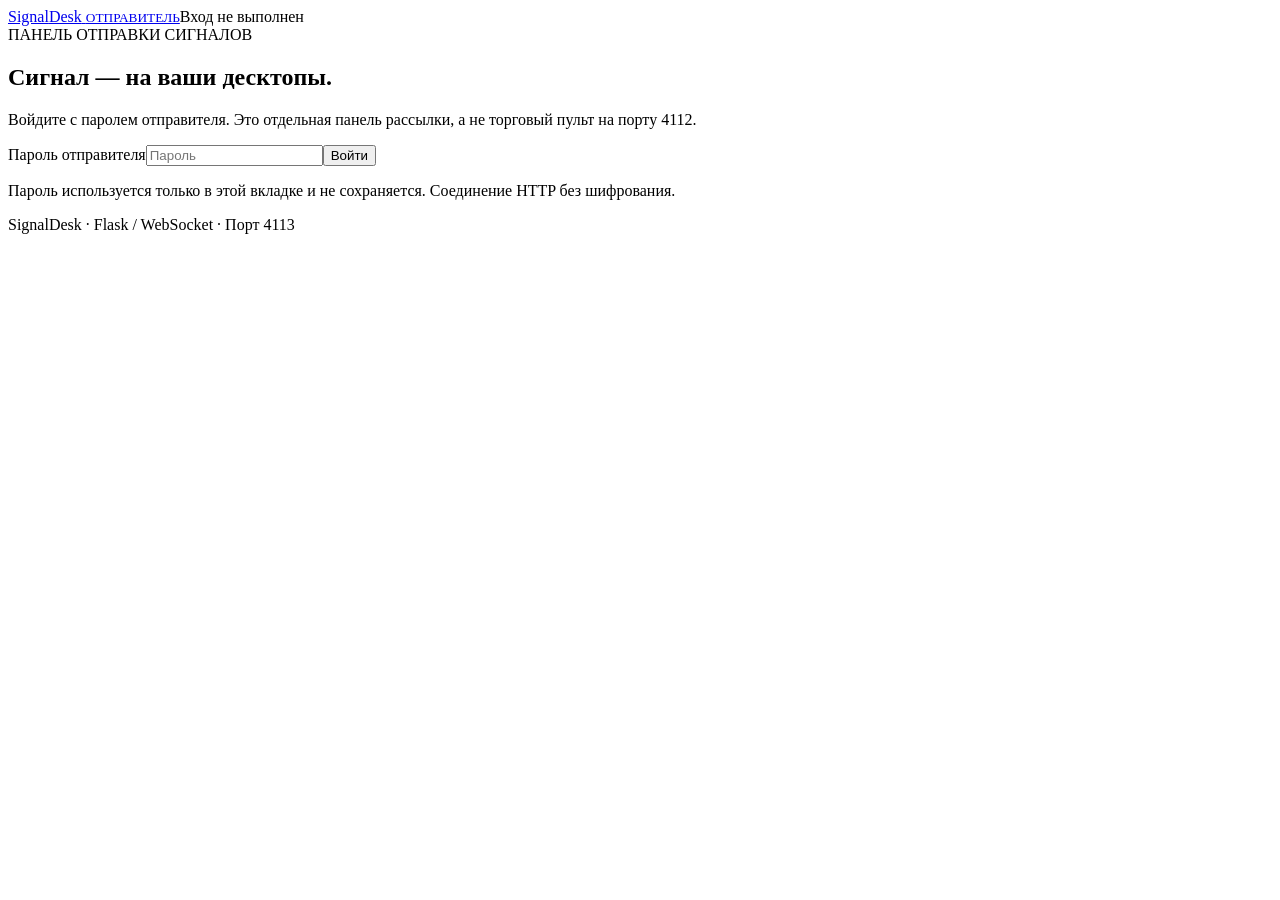
==== relay/static/index.html @ 4d1957aa "Prepare standalone relay with device binding and VPS deployment" ====
<!doctype html>
<html lang="ru"><head><meta charset="utf-8"><meta name="viewport" content="width=device-width, initial-scale=1"><title>SignalDesk · Отправитель</title><link rel="stylesheet" href="/static/style.css"><script defer src="/static/activity.js"></script><script defer src="/static/app.js"></script></head>
<body><header><a href="/">Signal<span>Desk</span> <small>ОТПРАВИТЕЛЬ</small></a><span id="status">Вход не выполнен</span><button id="notifications-button" type="button" aria-label="Уведомления" title="Уведомления безопасности" hidden>🔔 <span id="notifications-count">0</span></button><button id="publisher-settings" hidden>Сменить пароль</button><button id="logout" hidden>Выйти</button></header>
<main><section id="login" class="card login"><div class="eyebrow">ПАНЕЛЬ ОТПРАВКИ СИГНАЛОВ</div><h1>Сигнал — на ваши десктопы.</h1><p>Войдите с паролем отправителя. Это отдельная панель рассылки, а не торговый пульт на порту 4112.</p><form id="login-form"><label for="token">Пароль отправителя</label><input id="token" type="password" required autocomplete="off" placeholder="Пароль"><button class="primary" type="submit">Войти</button></form><p class="muted">Пароль используется только в этой вкладке и не сохраняется. Соединение HTTP без шифрования.</p></section>
<section id="workspace" hidden><aside class="sidebar" aria-label="Клиенты"><section class="client-section"><div class="sidebar-title"><h2>Подключённые</h2><span id="online-count" class="count">0</span></div><input id="online-search" class="client-search" type="search" aria-label="Поиск среди подключённых по всем полям" placeholder="Поиск по всем полям"><div id="online-clients" class="client-list"><p class="muted">Нет подключённых клиентов.</p></div></section><section class="client-section"><div class="sidebar-title"><h2>Все клиенты</h2><span id="client-count" class="count">0</span></div><input id="all-search" class="client-search" type="search" aria-label="Поиск среди всех клиентов по всем полям" placeholder="Поиск по всем полям"><label class="revoked-filter"><input id="show-revoked" type="checkbox">Отображать отозванные</label><button id="new-client" class="primary">+ Новый клиент</button><div id="all-clients" class="client-list"></div></section></aside><div class="sender-main"><div class="intro"><div><div class="eyebrow">НОВЫЙ СИГНАЛ</div><h1>Подготовить и отправить.</h1><p>Десктопы автоматически откроют ордера после получения сигнала.</p></div><button id="new">Новый сигнал</button></div><div class="columns"><section class="card"><h2>Параметры сделки</h2><form id="signal-form"><fieldset id="fields"><label for="id">ID сигнала</label><input id="id" readonly><div class="two"><div><label for="side">Направление</label><select id="side"><option value="SELL">SELL · Продажа</option><option value="BUY">BUY · Покупка</option></select></div><div><label for="symbol">Инструмент</label><select id="symbol"><option value="XAUUSD">Золото · XAUUSD</option><option value="XAGUSD">Серебро · XAGUSD</option></select></div></div><div class="two"><div><label for="entry">Цена входа / начало диапазона</label><input id="entry" inputmode="decimal" placeholder="4185" required></div><div><label for="end">Конец диапазона <small>необязательно</small></label><input id="end" inputmode="decimal" placeholder="4186"></div></div><label for="targets">Тейк-профиты</label><textarea id="targets" rows="4" placeholder="4179.58&#10;4168.65&#10;4156.53" required></textarea><p class="muted">Одна цена в строке, от ближайшего тейка к дальнему. Можно один тейк.</p><label for="stop">Стоп-лосс</label><input id="stop" inputmode="decimal" placeholder="4193.74" required></fieldset><button id="check" type="submit">Проверить сигнал</button></form></section>
<section class="card"><div class="preview-heading"><h2>JSON события</h2><span id="badge">Черновик</span></div><pre id="json">Заполните параметры сделки.</pre><p class="muted">Общий лот и символы брокера задаются в каждом десктопе. Сервер отправляет сигнал всем подключённым подписчикам. Срок действия — 120 секунд.</p><button id="send" class="primary" disabled>Отправить сигнал в WebSocket</button><p id="result" role="status">Сначала проверьте параметры.</p><p class="muted">Ответ сервера подтверждает рассылку, а не исполнение брокером. Результат сделки смотрите в десктопе и MT5.</p></section></div></div><aside class="sidebar signal-sidebar" aria-label="Сигналы"><section class="client-section"><div class="sidebar-title"><h2>Текущие сигналы</h2><span id="active-count" class="count">0</span></div><p id="command-result" class="muted" role="status" hidden></p><div id="active-signals" class="signal-list"></div></section><section class="client-section"><div class="sidebar-title"><h2>История сигналов</h2><span id="history-count" class="count">0</span><button id="delete-history" class="danger" type="button">Удалить все</button></div><p class="muted">Завершённые и снятые с текущего списка сигналы. Перенос в историю не подтверждает закрытие сделок в MT5. Последние 100.</p><div id="history-signals" class="signal-list"></div></section></aside></section><div id="error" role="alert" hidden></div><section id="activity-panel" class="card" hidden><div class="sidebar-title"><h2>Журнал действий</h2><div id="activity-search"><input id="log-query" type="search" placeholder="Поиск · Ctrl+F" aria-label="Поиск в журнале"><span id="log-count" aria-live="polite">0 / 0</span><button id="log-prev" type="button" title="Предыдущее · Shift+Enter" aria-label="Предыдущее совпадение">↑</button><button id="log-next" type="button" title="Следующее · Enter" aria-label="Следующее совпадение">↓</button></div><button id="clear-activity" type="button">Очистить</button></div><p class="muted">Действия и ответы клиентов в этой вкладке. Последние 1000 записей.</p><pre id="activity-log" role="log" aria-label="Журнал действий" tabindex="0"></pre></section></main><dialog id="client-dialog" aria-labelledby="client-dialog-title"><div class="dialog-heading"><h2 id="client-dialog-title">Новый клиент</h2><button id="close-client" type="button" aria-label="Закрыть форму клиента">×</button></div><form id="client-form"><label for="client-id">ID клиента</label><input id="client-id" maxlength="80" pattern="[A-Za-z0-9_\-]+" required><label for="client-telegram">Логин Telegram <small>необязательно</small></label><input id="client-telegram" maxlength="80" placeholder="@username"><label for="client-account">ID торгового счёта</label><input id="client-account" maxlength="80" required><label for="client-email">Email</label><input id="client-email" type="email" maxlength="254" required><label for="client-description">Описание</label><textarea id="client-description" rows="3" maxlength="1000" placeholder="Заметка о клиенте"></textarea><p class="muted">Данные карточки вводятся вручную. Торговый счёт в карточке не проверяется по MT5.</p><button id="save-client" class="primary" type="submit">Сохранить и получить ключ</button></form><section id="client-key-result" hidden><p id="client-key-message">Клиент сохранён. Передайте ему этот ключ для подключения десктопа к WebSocket.</p><label for="client-key">Ключ подключения · показывается один раз</label><textarea id="client-key" readonly rows="3" spellcheck="false"></textarea><button id="copy-client-key" type="button">Скопировать ключ</button><p class="muted">После закрытия окна ключ нельзя посмотреть повторно. На сервере хранится только его хеш.</p></section><p id="client-error" role="alert"></p></dialog><dialog id="tp-dialog"><div class="dialog-heading"><h2>Изменить ТП</h2><button id="close-tp" type="button" aria-label="Закрыть">×</button></div><form id="tp-form"><p id="tp-label"></p><label for="tp-price">Новая цена Take Profit</label><input id="tp-price" inputmode="decimal" required><button class="primary" type="submit">Отправить изменение</button><p id="tp-error" role="alert"></p></form></dialog><dialog id="description-dialog" aria-labelledby="description-title"><div class="dialog-heading"><h2 id="description-title">Редактировать описание</h2><button id="close-description" type="button" aria-label="Закрыть описание">×</button></div><form id="description-form"><p id="description-client"></p><label for="description-value">Описание клиента</label><textarea id="description-value" rows="4" maxlength="1000"></textarea><button id="save-description" class="primary" type="submit">Сохранить описание</button><p id="description-error" role="alert"></p></form></dialog><dialog id="notifications-dialog" aria-labelledby="notifications-title"><div class="dialog-heading"><h2 id="notifications-title">Уведомления безопасности</h2><button id="close-notifications" type="button" aria-label="Закрыть уведомления">×</button></div><div id="notifications-list"></div></dialog><dialog id="publisher-dialog" aria-labelledby="publisher-title"><div class="dialog-heading"><h2 id="publisher-title">Смена пароля</h2><button id="close-publisher" type="button" aria-label="Закрыть смену пароля">×</button></div><p>Старый пароль перестанет работать. Ключи Windows-клиентов не изменятся.</p><form id="publisher-form"><label for="publisher-password">Новый пароль</label><input id="publisher-password" type="password" autocomplete="new-password" minlength="8" maxlength="256" required><label for="publisher-repeat">Повторите пароль</label><input id="publisher-repeat" type="password" autocomplete="new-password" minlength="8" maxlength="256" required><button id="apply-publisher" type="submit" class="primary">Сохранить пароль</button></form><p id="publisher-result" role="status"></p></dialog><footer>SignalDesk · Flask / WebSocket · Порт 4113</footer></body></html>
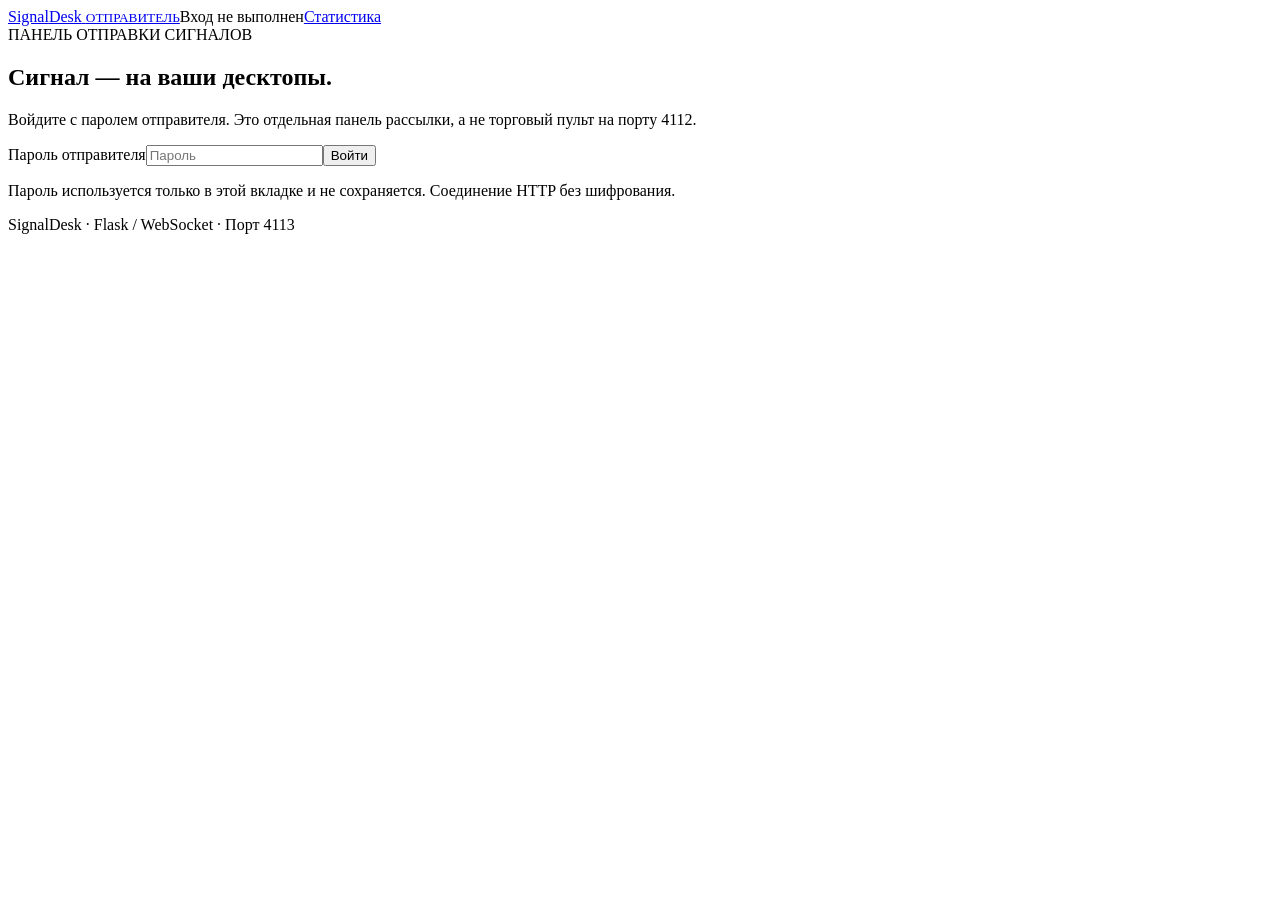
==== commit 0da00af7: "Add signed closed-position reports and statistics dashboard" ====
--- a/relay/static/index.html
+++ b/relay/static/index.html
@@ -1,6 +1,9 @@
 <!doctype html>
 <html lang="ru"><head><meta charset="utf-8"><meta name="viewport" content="width=device-width, initial-scale=1"><title>SignalDesk · Отправитель</title><link rel="stylesheet" href="/static/style.css"><script defer src="/static/activity.js"></script><script defer src="/static/app.js"></script></head>
-<body><header><a href="/">Signal<span>Desk</span> <small>ОТПРАВИТЕЛЬ</small></a><span id="status">Вход не выполнен</span><button id="notifications-button" type="button" aria-label="Уведомления" title="Уведомления безопасности" hidden>🔔 <span id="notifications-count">0</span></button><button id="publisher-settings" hidden>Сменить пароль</button><button id="logout" hidden>Выйти</button></header>
+<body><header><a href="/">Signal<span>Desk</span> <small>ОТПРАВИТЕЛЬ</small></a><span id="status">Вход не выполнен</span><button id="notifications-button" type="button" aria-label="Уведомления" title="Уведомления безопасности" hidden>🔔 <span id="notifications-count">0</span></button><a href="/statistics" target="_blank" rel="noopener">Статистика</a><button id="telegram-button" type="button" hidden>Telegram</button><button id="publisher-settings" hidden>Сменить пароль</button><button id="logout" hidden>Выйти</button></header>
 <main><section id="login" class="card login"><div class="eyebrow">ПАНЕЛЬ ОТПРАВКИ СИГНАЛОВ</div><h1>Сигнал — на ваши десктопы.</h1><p>Войдите с паролем отправителя. Это отдельная панель рассылки, а не торговый пульт на порту 4112.</p><form id="login-form"><label for="token">Пароль отправителя</label><input id="token" type="password" required autocomplete="off" placeholder="Пароль"><button class="primary" type="submit">Войти</button></form><p class="muted">Пароль используется только в этой вкладке и не сохраняется. Соединение HTTP без шифрования.</p></section>
 <section id="workspace" hidden><aside class="sidebar" aria-label="Клиенты"><section class="client-section"><div class="sidebar-title"><h2>Подключённые</h2><span id="online-count" class="count">0</span></div><input id="online-search" class="client-search" type="search" aria-label="Поиск среди подключённых по всем полям" placeholder="Поиск по всем полям"><div id="online-clients" class="client-list"><p class="muted">Нет подключённых клиентов.</p></div></section><section class="client-section"><div class="sidebar-title"><h2>Все клиенты</h2><span id="client-count" class="count">0</span></div><input id="all-search" class="client-search" type="search" aria-label="Поиск среди всех клиентов по всем полям" placeholder="Поиск по всем полям"><label class="revoked-filter"><input id="show-revoked" type="checkbox">Отображать отозванные</label><button id="new-client" class="primary">+ Новый клиент</button><div id="all-clients" class="client-list"></div></section></aside><div class="sender-main"><div class="intro"><div><div class="eyebrow">НОВЫЙ СИГНАЛ</div><h1>Подготовить и отправить.</h1><p>Десктопы автоматически откроют ордера после получения сигнала.</p></div><button id="new">Новый сигнал</button></div><div class="columns"><section class="card"><h2>Параметры сделки</h2><form id="signal-form"><fieldset id="fields"><label for="id">ID сигнала</label><input id="id" readonly><div class="two"><div><label for="side">Направление</label><select id="side"><option value="SELL">SELL · Продажа</option><option value="BUY">BUY · Покупка</option></select></div><div><label for="symbol">Инструмент</label><select id="symbol"><option value="XAUUSD">Золото · XAUUSD</option><option value="XAGUSD">Серебро · XAGUSD</option></select></div></div><div class="two"><div><label for="entry">Цена входа / начало диапазона</label><input id="entry" inputmode="decimal" placeholder="4185" required></div><div><label for="end">Конец диапазона <small>необязательно</small></label><input id="end" inputmode="decimal" placeholder="4186"></div></div><label for="targets">Тейк-профиты</label><textarea id="targets" rows="4" placeholder="4179.58&#10;4168.65&#10;4156.53" required></textarea><p class="muted">Одна цена в строке, от ближайшего тейка к дальнему. Можно один тейк.</p><label for="stop">Стоп-лосс</label><input id="stop" inputmode="decimal" placeholder="4193.74" required></fieldset><button id="check" type="submit">Проверить сигнал</button></form></section>
-<section class="card"><div class="preview-heading"><h2>JSON события</h2><span id="badge">Черновик</span></div><pre id="json">Заполните параметры сделки.</pre><p class="muted">Общий лот и символы брокера задаются в каждом десктопе. Сервер отправляет сигнал всем подключённым подписчикам. Срок действия — 120 секунд.</p><button id="send" class="primary" disabled>Отправить сигнал в WebSocket</button><p id="result" role="status">Сначала проверьте параметры.</p><p class="muted">Ответ сервера подтверждает рассылку, а не исполнение брокером. Результат сделки смотрите в десктопе и MT5.</p></section></div></div><aside class="sidebar signal-sidebar" aria-label="Сигналы"><section class="client-section"><div class="sidebar-title"><h2>Текущие сигналы</h2><span id="active-count" class="count">0</span></div><p id="command-result" class="muted" role="status" hidden></p><div id="active-signals" class="signal-list"></div></section><section class="client-section"><div class="sidebar-title"><h2>История сигналов</h2><span id="history-count" class="count">0</span><button id="delete-history" class="danger" type="button">Удалить все</button></div><p class="muted">Завершённые и снятые с текущего списка сигналы. Перенос в историю не подтверждает закрытие сделок в MT5. Последние 100.</p><div id="history-signals" class="signal-list"></div></section></aside></section><div id="error" role="alert" hidden></div><section id="activity-panel" class="card" hidden><div class="sidebar-title"><h2>Журнал действий</h2><div id="activity-search"><input id="log-query" type="search" placeholder="Поиск · Ctrl+F" aria-label="Поиск в журнале"><span id="log-count" aria-live="polite">0 / 0</span><button id="log-prev" type="button" title="Предыдущее · Shift+Enter" aria-label="Предыдущее совпадение">↑</button><button id="log-next" type="button" title="Следующее · Enter" aria-label="Следующее совпадение">↓</button></div><button id="clear-activity" type="button">Очистить</button></div><p class="muted">Действия и ответы клиентов в этой вкладке. Последние 1000 записей.</p><pre id="activity-log" role="log" aria-label="Журнал действий" tabindex="0"></pre></section></main><dialog id="client-dialog" aria-labelledby="client-dialog-title"><div class="dialog-heading"><h2 id="client-dialog-title">Новый клиент</h2><button id="close-client" type="button" aria-label="Закрыть форму клиента">×</button></div><form id="client-form"><label for="client-id">ID клиента</label><input id="client-id" maxlength="80" pattern="[A-Za-z0-9_\-]+" required><label for="client-telegram">Логин Telegram <small>необязательно</small></label><input id="client-telegram" maxlength="80" placeholder="@username"><label for="client-account">ID торгового счёта</label><input id="client-account" maxlength="80" required><label for="client-email">Email</label><input id="client-email" type="email" maxlength="254" required><label for="client-description">Описание</label><textarea id="client-description" rows="3" maxlength="1000" placeholder="Заметка о клиенте"></textarea><p class="muted">Данные карточки вводятся вручную. Торговый счёт в карточке не проверяется по MT5.</p><button id="save-client" class="primary" type="submit">Сохранить и получить ключ</button></form><section id="client-key-result" hidden><p id="client-key-message">Клиент сохранён. Передайте ему этот ключ для подключения десктопа к WebSocket.</p><label for="client-key">Ключ подключения · показывается один раз</label><textarea id="client-key" readonly rows="3" spellcheck="false"></textarea><button id="copy-client-key" type="button">Скопировать ключ</button><p class="muted">После закрытия окна ключ нельзя посмотреть повторно. На сервере хранится только его хеш.</p></section><p id="client-error" role="alert"></p></dialog><dialog id="tp-dialog"><div class="dialog-heading"><h2>Изменить ТП</h2><button id="close-tp" type="button" aria-label="Закрыть">×</button></div><form id="tp-form"><p id="tp-label"></p><label for="tp-price">Новая цена Take Profit</label><input id="tp-price" inputmode="decimal" required><button class="primary" type="submit">Отправить изменение</button><p id="tp-error" role="alert"></p></form></dialog><dialog id="description-dialog" aria-labelledby="description-title"><div class="dialog-heading"><h2 id="description-title">Редактировать описание</h2><button id="close-description" type="button" aria-label="Закрыть описание">×</button></div><form id="description-form"><p id="description-client"></p><label for="description-value">Описание клиента</label><textarea id="description-value" rows="4" maxlength="1000"></textarea><button id="save-description" class="primary" type="submit">Сохранить описание</button><p id="description-error" role="alert"></p></form></dialog><dialog id="notifications-dialog" aria-labelledby="notifications-title"><div class="dialog-heading"><h2 id="notifications-title">Уведомления безопасности</h2><button id="close-notifications" type="button" aria-label="Закрыть уведомления">×</button></div><div id="notifications-list"></div></dialog><dialog id="publisher-dialog" aria-labelledby="publisher-title"><div class="dialog-heading"><h2 id="publisher-title">Смена пароля</h2><button id="close-publisher" type="button" aria-label="Закрыть смену пароля">×</button></div><p>Старый пароль перестанет работать. Ключи Windows-клиентов не изменятся.</p><form id="publisher-form"><label for="publisher-password">Новый пароль</label><input id="publisher-password" type="password" autocomplete="new-password" minlength="8" maxlength="256" required><label for="publisher-repeat">Повторите пароль</label><input id="publisher-repeat" type="password" autocomplete="new-password" minlength="8" maxlength="256" required><button id="apply-publisher" type="submit" class="primary">Сохранить пароль</button></form><p id="publisher-result" role="status"></p></dialog><footer>SignalDesk · Flask / WebSocket · Порт 4113</footer></body></html>
+<section class="card"><div class="preview-heading"><h2>JSON события</h2><span id="badge">Черновик</span></div><pre id="json">Заполните параметры сделки.</pre><p class="muted">Общий лот и символы брокера задаются в каждом десктопе. Сервер отправляет сигнал всем подключённым подписчикам. Срок действия — 120 секунд.</p><button id="send" class="primary" disabled>Отправить сигнал в WebSocket</button><p id="result" role="status">Сначала проверьте параметры.</p><p class="muted">Ответ сервера подтверждает рассылку, а не исполнение брокером. Результат сделки смотрите в десктопе и MT5.</p></section></div></div><aside class="sidebar signal-sidebar" aria-label="Сигналы"><section class="client-section"><div class="sidebar-title"><h2>Текущие сигналы</h2><span id="active-count" class="count">0</span></div><p id="command-result" class="muted" role="status" hidden></p><div id="active-signals" class="signal-list"></div></section><section class="client-section"><div class="sidebar-title"><h2>История сигналов</h2><span id="history-count" class="count">0</span><button id="delete-history" class="danger" type="button">Удалить все</button></div><p class="muted">Завершённые и снятые с текущего списка сигналы. Перенос в историю не подтверждает закрытие сделок в MT5. Последние 100.</p><div id="history-signals" class="signal-list"></div></section></aside></section><div id="error" role="alert" hidden></div><section id="activity-panel" class="card" hidden><div class="sidebar-title"><h2>Журнал действий</h2><div id="activity-search"><input id="log-query" type="search" placeholder="Поиск · Ctrl+F" aria-label="Поиск в журнале"><span id="log-count" aria-live="polite">0 / 0</span><button id="log-prev" type="button" title="Предыдущее · Shift+Enter" aria-label="Предыдущее совпадение">↑</button><button id="log-next" type="button" title="Следующее · Enter" aria-label="Следующее совпадение">↓</button></div><button id="clear-activity" type="button">Очистить</button></div><p class="muted">Действия и ответы клиентов в этой вкладке. Последние 1000 записей.</p><pre id="activity-log" role="log" aria-label="Журнал действий" tabindex="0"></pre></section></main><dialog id="client-dialog" aria-labelledby="client-dialog-title"><div class="dialog-heading"><h2 id="client-dialog-title">Новый клиент</h2><button id="close-client" type="button" aria-label="Закрыть форму клиента">×</button></div><form id="client-form"><label for="client-id">ID клиента</label><input id="client-id" maxlength="80" pattern="[A-Za-z0-9_\-]+" required><label for="client-telegram">Логин Telegram <small>необязательно</small></label><input id="client-telegram" maxlength="80" placeholder="@username"><label for="client-account">ID торгового счёта</label><input id="client-account" maxlength="80" required><label for="client-email">Email</label><input id="client-email" type="email" maxlength="254" required><label for="client-description">Описание</label><textarea id="client-description" rows="3" maxlength="1000" placeholder="Заметка о клиенте"></textarea><p class="muted">Данные карточки вводятся вручную. Торговый счёт в карточке не проверяется по MT5.</p><button id="save-client" class="primary" type="submit">Сохранить и получить ключ</button></form><section id="client-key-result" hidden><p id="client-key-message">Клиент сохранён. Передайте ему этот ключ для подключения десктопа к WebSocket.</p><label for="client-key">Ключ подключения · показывается один раз</label><textarea id="client-key" readonly rows="3" spellcheck="false"></textarea><button id="copy-client-key" type="button">Скопировать ключ</button><p class="muted">После закрытия окна ключ нельзя посмотреть повторно. На сервере хранится только его хеш.</p></section><p id="client-error" role="alert"></p></dialog><dialog id="tp-dialog"><div class="dialog-heading"><h2>Изменить ТП</h2><button id="close-tp" type="button" aria-label="Закрыть">×</button></div><form id="tp-form"><p id="tp-label"></p><label for="tp-price">Новая цена Take Profit</label><input id="tp-price" inputmode="decimal" required><button class="primary" type="submit">Отправить изменение</button><p id="tp-error" role="alert"></p></form></dialog><dialog id="description-dialog" aria-labelledby="description-title"><div class="dialog-heading"><h2 id="description-title">Редактировать описание</h2><button id="close-description" type="button" aria-label="Закрыть описание">×</button></div><form id="description-form"><p id="description-client"></p><label for="description-value">Описание клиента</label><textarea id="description-value" rows="4" maxlength="1000"></textarea><button id="save-description" class="primary" type="submit">Сохранить описание</button><p id="description-error" role="alert"></p></form></dialog><dialog id="notifications-dialog" aria-labelledby="notifications-title"><div class="dialog-heading"><h2 id="notifications-title">Уведомления безопасности</h2><button id="close-notifications" type="button" aria-label="Закрыть уведомления">×</button></div><div id="notifications-list"></div></dialog><dialog id="publisher-dialog" aria-labelledby="publisher-title"><div class="dialog-heading"><h2 id="publisher-title">Смена пароля</h2><button id="close-publisher" type="button" aria-label="Закрыть смену пароля">×</button></div><p>Старый пароль перестанет работать. Ключи Windows-клиентов не изменятся.</p><form id="publisher-form"><label for="publisher-password">Новый пароль</label><input id="publisher-password" type="password" autocomplete="new-password" minlength="8" maxlength="256" required><label for="publisher-repeat">Повторите пароль</label><input id="publisher-repeat" type="password" autocomplete="new-password" minlength="8" maxlength="256" required><button id="apply-publisher" type="submit" class="primary">Сохранить пароль</button></form><p id="publisher-result" role="status"></p></dialog><dialog id="telegram-dialog"><div class="sidebar-title"><h2>Telegram</h2><button id="close-telegram" type="button" aria-label="Закрыть Telegram">×</button></div>
+<form id="telegram-settings-form"><label class="revoked-filter"><input id="telegram-enabled" type="checkbox">Публиковать сигналы в Telegram</label><label for="telegram-token">Новый токен бота</label><input id="telegram-token" type="password" autocomplete="new-password" placeholder="Пусто — оставить сохранённый"><p id="telegram-configured" class="muted"></p><label for="telegram-channel">ID канала или @имя</label><input id="telegram-channel" placeholder="-1001234567890"><button type="submit" id="telegram-save">Сохранить настройки</button></form>
+<p class="muted">Бот должен быть администратором канала с правом публикации. Сохранение настроек не отправляет сообщений. Уже начатая отправка может завершиться со старыми настройками.</p><hr>
+<form id="telegram-message-form"><label for="telegram-text">Произвольное сообщение</label><textarea id="telegram-text" rows="6" maxlength="4096" required placeholder="Введите текст для публикации в канале"></textarea><button type="submit" id="telegram-send" class="primary">Отправить в Telegram</button></form><p id="telegram-result" role="status"></p><h3>Последние отправки</h3><div id="telegram-history"></div></dialog><footer>SignalDesk · Flask / WebSocket · Порт 4113</footer></body></html>
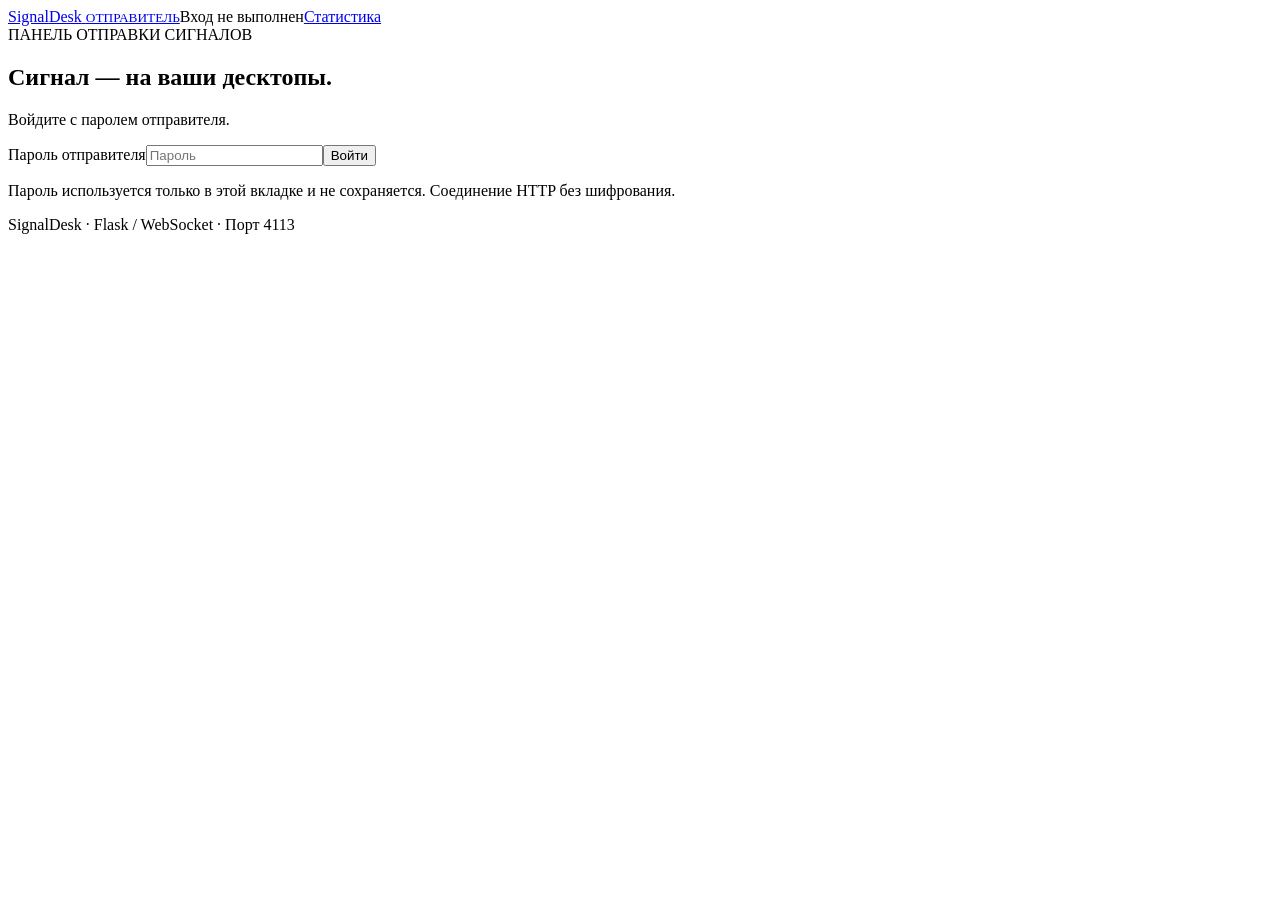
==== commit f64fa89f: "Remove obsolete trading panel note from login page" ====
--- a/relay/static/index.html
+++ b/relay/static/index.html
@@ -1,7 +1,7 @@
 <!doctype html>
 <html lang="ru"><head><meta charset="utf-8"><meta name="viewport" content="width=device-width, initial-scale=1"><title>SignalDesk · Отправитель</title><link rel="stylesheet" href="/static/style.css"><script defer src="/static/activity.js"></script><script defer src="/static/app.js"></script></head>
 <body><header><a href="/">Signal<span>Desk</span> <small>ОТПРАВИТЕЛЬ</small></a><span id="status">Вход не выполнен</span><button id="notifications-button" type="button" aria-label="Уведомления" title="Уведомления безопасности" hidden>🔔 <span id="notifications-count">0</span></button><a href="/statistics" target="_blank" rel="noopener">Статистика</a><button id="telegram-button" type="button" hidden>Telegram</button><button id="publisher-settings" hidden>Сменить пароль</button><button id="logout" hidden>Выйти</button></header>
-<main><section id="login" class="card login"><div class="eyebrow">ПАНЕЛЬ ОТПРАВКИ СИГНАЛОВ</div><h1>Сигнал — на ваши десктопы.</h1><p>Войдите с паролем отправителя. Это отдельная панель рассылки, а не торговый пульт на порту 4112.</p><form id="login-form"><label for="token">Пароль отправителя</label><input id="token" type="password" required autocomplete="off" placeholder="Пароль"><button class="primary" type="submit">Войти</button></form><p class="muted">Пароль используется только в этой вкладке и не сохраняется. Соединение HTTP без шифрования.</p></section>
+<main><section id="login" class="card login"><div class="eyebrow">ПАНЕЛЬ ОТПРАВКИ СИГНАЛОВ</div><h1>Сигнал — на ваши десктопы.</h1><p>Войдите с паролем отправителя.</p><form id="login-form"><label for="token">Пароль отправителя</label><input id="token" type="password" required autocomplete="off" placeholder="Пароль"><button class="primary" type="submit">Войти</button></form><p class="muted">Пароль используется только в этой вкладке и не сохраняется. Соединение HTTP без шифрования.</p></section>
 <section id="workspace" hidden><aside class="sidebar" aria-label="Клиенты"><section class="client-section"><div class="sidebar-title"><h2>Подключённые</h2><span id="online-count" class="count">0</span></div><input id="online-search" class="client-search" type="search" aria-label="Поиск среди подключённых по всем полям" placeholder="Поиск по всем полям"><div id="online-clients" class="client-list"><p class="muted">Нет подключённых клиентов.</p></div></section><section class="client-section"><div class="sidebar-title"><h2>Все клиенты</h2><span id="client-count" class="count">0</span></div><input id="all-search" class="client-search" type="search" aria-label="Поиск среди всех клиентов по всем полям" placeholder="Поиск по всем полям"><label class="revoked-filter"><input id="show-revoked" type="checkbox">Отображать отозванные</label><button id="new-client" class="primary">+ Новый клиент</button><div id="all-clients" class="client-list"></div></section></aside><div class="sender-main"><div class="intro"><div><div class="eyebrow">НОВЫЙ СИГНАЛ</div><h1>Подготовить и отправить.</h1><p>Десктопы автоматически откроют ордера после получения сигнала.</p></div><button id="new">Новый сигнал</button></div><div class="columns"><section class="card"><h2>Параметры сделки</h2><form id="signal-form"><fieldset id="fields"><label for="id">ID сигнала</label><input id="id" readonly><div class="two"><div><label for="side">Направление</label><select id="side"><option value="SELL">SELL · Продажа</option><option value="BUY">BUY · Покупка</option></select></div><div><label for="symbol">Инструмент</label><select id="symbol"><option value="XAUUSD">Золото · XAUUSD</option><option value="XAGUSD">Серебро · XAGUSD</option></select></div></div><div class="two"><div><label for="entry">Цена входа / начало диапазона</label><input id="entry" inputmode="decimal" placeholder="4185" required></div><div><label for="end">Конец диапазона <small>необязательно</small></label><input id="end" inputmode="decimal" placeholder="4186"></div></div><label for="targets">Тейк-профиты</label><textarea id="targets" rows="4" placeholder="4179.58&#10;4168.65&#10;4156.53" required></textarea><p class="muted">Одна цена в строке, от ближайшего тейка к дальнему. Можно один тейк.</p><label for="stop">Стоп-лосс</label><input id="stop" inputmode="decimal" placeholder="4193.74" required></fieldset><button id="check" type="submit">Проверить сигнал</button></form></section>
 <section class="card"><div class="preview-heading"><h2>JSON события</h2><span id="badge">Черновик</span></div><pre id="json">Заполните параметры сделки.</pre><p class="muted">Общий лот и символы брокера задаются в каждом десктопе. Сервер отправляет сигнал всем подключённым подписчикам. Срок действия — 120 секунд.</p><button id="send" class="primary" disabled>Отправить сигнал в WebSocket</button><p id="result" role="status">Сначала проверьте параметры.</p><p class="muted">Ответ сервера подтверждает рассылку, а не исполнение брокером. Результат сделки смотрите в десктопе и MT5.</p></section></div></div><aside class="sidebar signal-sidebar" aria-label="Сигналы"><section class="client-section"><div class="sidebar-title"><h2>Текущие сигналы</h2><span id="active-count" class="count">0</span></div><p id="command-result" class="muted" role="status" hidden></p><div id="active-signals" class="signal-list"></div></section><section class="client-section"><div class="sidebar-title"><h2>История сигналов</h2><span id="history-count" class="count">0</span><button id="delete-history" class="danger" type="button">Удалить все</button></div><p class="muted">Завершённые и снятые с текущего списка сигналы. Перенос в историю не подтверждает закрытие сделок в MT5. Последние 100.</p><div id="history-signals" class="signal-list"></div></section></aside></section><div id="error" role="alert" hidden></div><section id="activity-panel" class="card" hidden><div class="sidebar-title"><h2>Журнал действий</h2><div id="activity-search"><input id="log-query" type="search" placeholder="Поиск · Ctrl+F" aria-label="Поиск в журнале"><span id="log-count" aria-live="polite">0 / 0</span><button id="log-prev" type="button" title="Предыдущее · Shift+Enter" aria-label="Предыдущее совпадение">↑</button><button id="log-next" type="button" title="Следующее · Enter" aria-label="Следующее совпадение">↓</button></div><button id="clear-activity" type="button">Очистить</button></div><p class="muted">Действия и ответы клиентов в этой вкладке. Последние 1000 записей.</p><pre id="activity-log" role="log" aria-label="Журнал действий" tabindex="0"></pre></section></main><dialog id="client-dialog" aria-labelledby="client-dialog-title"><div class="dialog-heading"><h2 id="client-dialog-title">Новый клиент</h2><button id="close-client" type="button" aria-label="Закрыть форму клиента">×</button></div><form id="client-form"><label for="client-id">ID клиента</label><input id="client-id" maxlength="80" pattern="[A-Za-z0-9_\-]+" required><label for="client-telegram">Логин Telegram <small>необязательно</small></label><input id="client-telegram" maxlength="80" placeholder="@username"><label for="client-account">ID торгового счёта</label><input id="client-account" maxlength="80" required><label for="client-email">Email</label><input id="client-email" type="email" maxlength="254" required><label for="client-description">Описание</label><textarea id="client-description" rows="3" maxlength="1000" placeholder="Заметка о клиенте"></textarea><p class="muted">Данные карточки вводятся вручную. Торговый счёт в карточке не проверяется по MT5.</p><button id="save-client" class="primary" type="submit">Сохранить и получить ключ</button></form><section id="client-key-result" hidden><p id="client-key-message">Клиент сохранён. Передайте ему этот ключ для подключения десктопа к WebSocket.</p><label for="client-key">Ключ подключения · показывается один раз</label><textarea id="client-key" readonly rows="3" spellcheck="false"></textarea><button id="copy-client-key" type="button">Скопировать ключ</button><p class="muted">После закрытия окна ключ нельзя посмотреть повторно. На сервере хранится только его хеш.</p></section><p id="client-error" role="alert"></p></dialog><dialog id="tp-dialog"><div class="dialog-heading"><h2>Изменить ТП</h2><button id="close-tp" type="button" aria-label="Закрыть">×</button></div><form id="tp-form"><p id="tp-label"></p><label for="tp-price">Новая цена Take Profit</label><input id="tp-price" inputmode="decimal" required><button class="primary" type="submit">Отправить изменение</button><p id="tp-error" role="alert"></p></form></dialog><dialog id="description-dialog" aria-labelledby="description-title"><div class="dialog-heading"><h2 id="description-title">Редактировать описание</h2><button id="close-description" type="button" aria-label="Закрыть описание">×</button></div><form id="description-form"><p id="description-client"></p><label for="description-value">Описание клиента</label><textarea id="description-value" rows="4" maxlength="1000"></textarea><button id="save-description" class="primary" type="submit">Сохранить описание</button><p id="description-error" role="alert"></p></form></dialog><dialog id="notifications-dialog" aria-labelledby="notifications-title"><div class="dialog-heading"><h2 id="notifications-title">Уведомления безопасности</h2><button id="close-notifications" type="button" aria-label="Закрыть уведомления">×</button></div><div id="notifications-list"></div></dialog><dialog id="publisher-dialog" aria-labelledby="publisher-title"><div class="dialog-heading"><h2 id="publisher-title">Смена пароля</h2><button id="close-publisher" type="button" aria-label="Закрыть смену пароля">×</button></div><p>Старый пароль перестанет работать. Ключи Windows-клиентов не изменятся.</p><form id="publisher-form"><label for="publisher-password">Новый пароль</label><input id="publisher-password" type="password" autocomplete="new-password" minlength="8" maxlength="256" required><label for="publisher-repeat">Повторите пароль</label><input id="publisher-repeat" type="password" autocomplete="new-password" minlength="8" maxlength="256" required><button id="apply-publisher" type="submit" class="primary">Сохранить пароль</button></form><p id="publisher-result" role="status"></p></dialog><dialog id="telegram-dialog"><div class="sidebar-title"><h2>Telegram</h2><button id="close-telegram" type="button" aria-label="Закрыть Telegram">×</button></div>
 <form id="telegram-settings-form"><label class="revoked-filter"><input id="telegram-enabled" type="checkbox">Публиковать сигналы в Telegram</label><label for="telegram-token">Новый токен бота</label><input id="telegram-token" type="password" autocomplete="new-password" placeholder="Пусто — оставить сохранённый"><p id="telegram-configured" class="muted"></p><label for="telegram-channel">ID канала или @имя</label><input id="telegram-channel" placeholder="-1001234567890"><button type="submit" id="telegram-save">Сохранить настройки</button></form>
